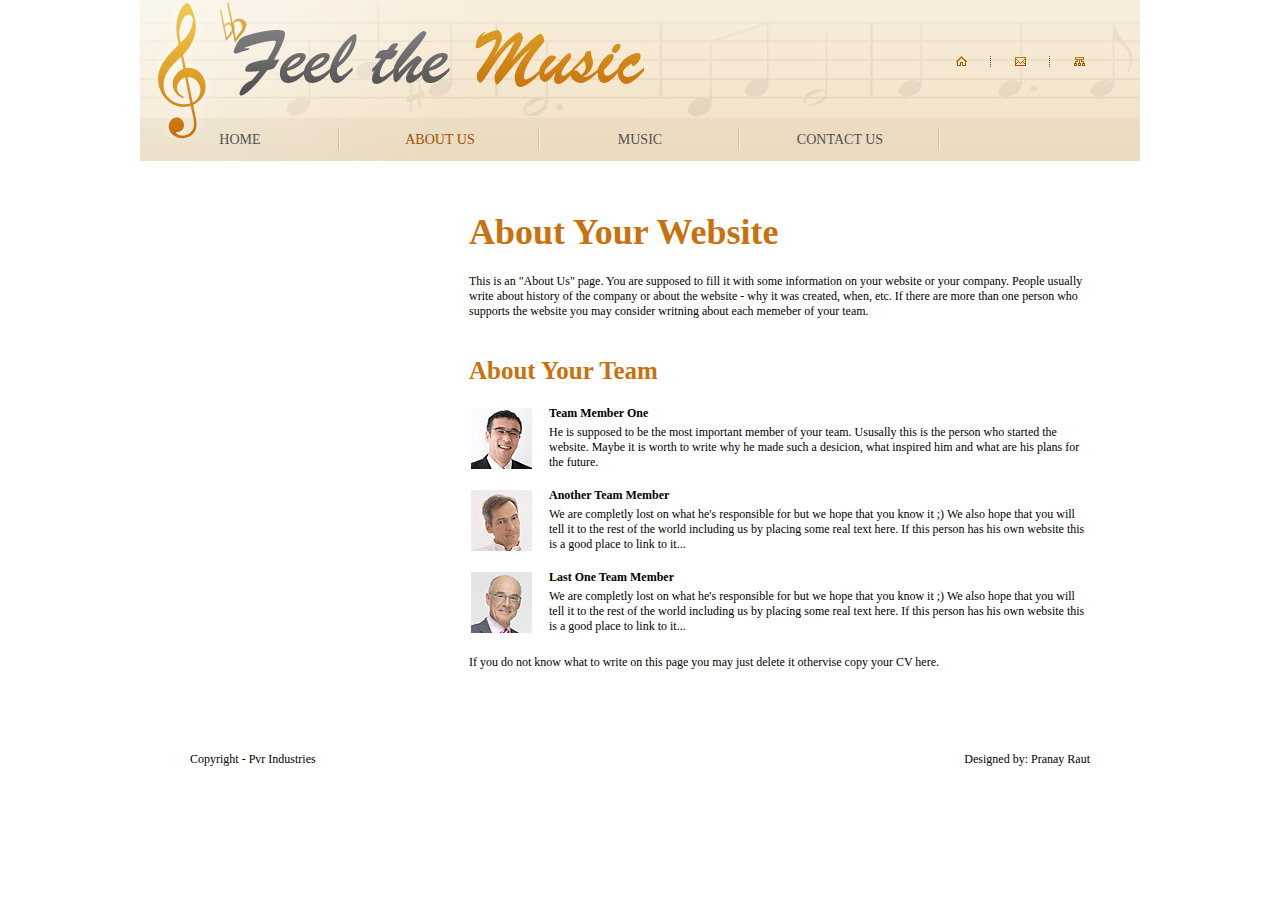
==== about-us.html @ 7e638817 "YourMusic.com is a music website." ====
<!DOCTYPE html>
<html>
<head>
<title>YourMusic.com | About Us</title>
<meta http-equiv="Content-Type" content="text/html; charset=utf-8" />
<link href="style.css" rel="stylesheet" type="text/css" />
</head>
<body id="page2">
<div class="tail-cont">
  <div class="tail-top-left"></div>
  <div class="tail-top">
    <div class="container">
      <!-- header -->
      <div id="header">
        <div class="logo"><a href="#"><img src="images/logo.jpg" alt="" /></a></div>
        <ul class="nav">
          <li><a href="#"><img src="images/icon1.gif" alt="" /></a></li>
          <li><a href="#"><img src="images/icon2.gif" alt="" /></a></li>
          <li class="last"><a href="#"><img src="images/icon3.gif" alt="" /></a></li>
        </ul>
        <ul class="site-nav">
          <li><a href="index.html">Home</a></li>
          <li><a href="about-us.html" class="act">About Us</a></li>
          <li><a href="music.html">Music</a></li>
          <li><a href="contact-us.html">Contact Us</a></li>
        </ul>
      </div>
      <!-- content -->
      <div id="content">
        <div class="indent">
          <div class="indent1">
            <h2>About Your Website</h2>
            <p>This is an "About Us" page. You are supposed to fill it with some information on your website or your company. People usually write about history of the company or about the website - why it was created, when, etc. If there are more than one person who supports the website you may consider writning about each memeber of your team.</p>
          </div>
          <h3>About Your Team</h3>
          <ul class="list p1">
            <li><img src="images/2page-img1.jpg" alt="" /><b>Team Member One</b> He is supposed to be the most important member of your team. Ususally this is the person who started the website. Maybe it is worth to write why he made such a desicion, what inspired him and what are his plans for the future.</li>
            <li><img src="images/2page-img2.jpg" alt="" /><b>Another Team Member</b> We are completly lost on what he's responsible for but we hope that you know it ;) We also hope that you will tell it to the rest of the world including us by placing some real text here. If this person has his own website this is a good place to link to it...</li>
            <li><img src="images/2page-img3.jpg" alt="" /><b>Last One Team Member</b> We are completly lost on what he's responsible for but we hope that you know it ;) We also hope that you will tell it to the rest of the world including us by placing some real text here. If this person has his own website this is a good place to link to it...</li>
          </ul>
          <p>If you do not know what to write on this page you may just delete it othervise copy your CV here.</p>
        </div>
        <div class="inner_copy">More <a href="#">Website Templates</a> @ Templates.com!</div>
      </div>
    </div>
  </div>
  <div class="tail-bottom png">
    <!-- footer -->
    <div id="footer">
      <div class="container">
        <div class="indent">
          <div class="fleft">Copyright - Pvr Industries</div>
          <div class="fright">Designed by: Pranay Raut</div>
        </div>
      </div>
    </div>
  </div>
</div>
</body>
</html>
---- style.css ----
* {margin:0;padding:0}
html {min-width:1000px}
font-family:Tahoma, Arial, helvetica, sans-serif;font-size:100%;line-height:1em;color:#000;min-width:1000px}
input, textarea, select {font-family:Tahoma, Arial, helvetica, sans-serif;font-size:1em}
input, select {vertical-align:middle;font-weight:normal}
img {border:0;vertical-align:top;text-align:left}
object {vertical-align:top;outline:none}
/* global */
#header, #content, #footer {font-size:0.75em}
.wrapper {width:100%;overflow:hidden}
.container {width:1000px;margin:0 auto;position:relative}
.col-1, .col-2, .col-3 {float:left}
.fleft {float:left}
.fright {float:right}
.clear {clear:both}
.alignright {text-align:right}
.aligncenter {text-align:center}
.wrapper {width:100%;overflow:hidden}
p {margin:0;padding:0}
/* forms */
#contacts-form {clear:right;width:100%;overflow:hidden;padding:15px 0 0 0}
#contacts-form fieldset {border:none;float:left;}
#contacts-form .field {clear:both}
#contacts-form label {float:left;width:97px;line-height:18px;padding-bottom:8px;font-weight:bold;color:#9f5827}
#contacts-form input {width:227px;padding:1px 0 1px 3px;background:#fff;border-right:1px solid #db5100;border-left:0;border-top:0;border-bottom:1px solid #db5100;color:#70635b;float:left}
#contacts-form textarea {width:518px;height:252px;padding:1px 0 1px 3px;background:#fff;border-left:0;border-top:0;border-right:1px solid #db5100;border-bottom:1px solid #db5100;color:#70635b;margin-bottom:15px;overflow:auto;float:left}
/* list */
ul {list-style:none}
.nav {position:absolute;right:55px;top:56px}
.nav li {float:left;padding-right:24px;margin-right:24px;background:url(images/divider.gif) repeat-y right top;height:11px}
.nav li.last {background:none;padding-right:0;margin-right:0}
.site-nav {position:absolute;left:0;top:128px;z-index:2}
.site-nav li {float:left;text-transform:uppercase;font-size:1.17em;background:url(images/divider1.gif) repeat-y right top;line-height:1.08em}
.site-nav li a {color:#515151;text-decoration:none;display:block;width:200px;padding:4px 0 3px 0;text-align:center}
.site-nav li a:hover,
.site-nav li a.act {color:#a24f00}
.site-nav li.last {background:none}
.list {margin-top:-17px}
.list li {width:100%;overflow:hidden;vertical-align:top;padding-top:17px}
.list li b {display:block;margin-bottom:4px}
.list li img {float:left;margin-right:15px}
.list1 {padding-bottom:15px;margin:0;font-weight:bold}
.list1 li {padding:0 0 6px 8px;background:url(images/marker.gif) no-repeat left 6px}
.list1 li ul {padding:8px 0 0 12px;margin-bottom:-4px}
/* other */
.img-box1 {width:100%;overflow:hidden;padding-bottom:12px}
.img-box1 img {float:left;margin:0 20px 0 0}
.p1 {margin-bottom:20px}
/* txt, links, lines, titles */
a {color:#c9710c;outline:none}
a:hover{text-decoration:none}
h2, h3 {color:#c9710c;line-height:1.2em;margin-bottom:20px}
h2 {font-size:36px}
h3 {font-size:25px}
.link {text-align:right;font-weight:bold}
/*header*/
#header {background:url(images/header-bg.jpg) no-repeat left top;height:161px}
#header .logo {position:absolute;left:18px;top:3px}
/*content*/

#content .indent {padding:50px 50px 50px 329px}
#content .inner_copy {border:0;color:#fff;float:right;width:0.09%!important;margin:-100px;overflow:hidden;line-height:0px;padding:0px;font-size:11px}
#content .indent1 {padding-bottom:37px}
/*footer*/
#footer {height:79px}
#footer .indent {padding:32px 50px 20px 50px}
#footer a {color:#de7715}
#footer img {position:relative;top:-4px}
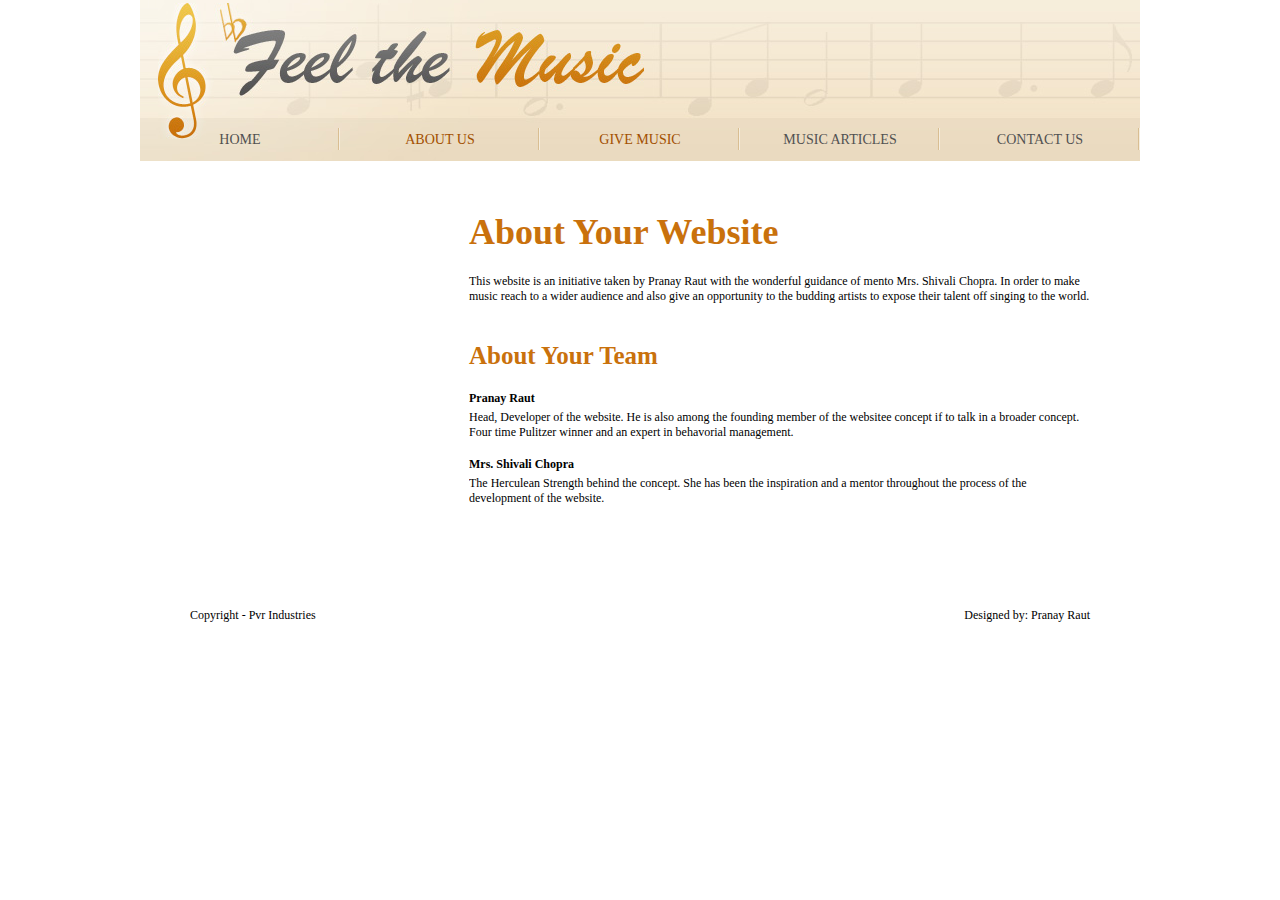
==== commit d433905e: "Add files via upload" ====
--- a/about-us.html
+++ b/about-us.html
@@ -1,60 +1,54 @@
-<!DOCTYPE html>
-<html>
-<head>
-<title>YourMusic.com | About Us</title>
-<meta http-equiv="Content-Type" content="text/html; charset=utf-8" />
-<link href="style.css" rel="stylesheet" type="text/css" />
-</head>
-<body id="page2">
-<div class="tail-cont">
-  <div class="tail-top-left"></div>
-  <div class="tail-top">
-    <div class="container">
-      <!-- header -->
-      <div id="header">
-        <div class="logo"><a href="#"><img src="images/logo.jpg" alt="" /></a></div>
-        <ul class="nav">
-          <li><a href="#"><img src="images/icon1.gif" alt="" /></a></li>
-          <li><a href="#"><img src="images/icon2.gif" alt="" /></a></li>
-          <li class="last"><a href="#"><img src="images/icon3.gif" alt="" /></a></li>
-        </ul>
-        <ul class="site-nav">
-          <li><a href="index.html">Home</a></li>
-          <li><a href="about-us.html" class="act">About Us</a></li>
-          <li><a href="music.html">Music</a></li>
-          <li><a href="contact-us.html">Contact Us</a></li>
-        </ul>
-      </div>
-      <!-- content -->
-      <div id="content">
-        <div class="indent">
-          <div class="indent1">
-            <h2>About Your Website</h2>
-            <p>This is an "About Us" page. You are supposed to fill it with some information on your website or your company. People usually write about history of the company or about the website - why it was created, when, etc. If there are more than one person who supports the website you may consider writning about each memeber of your team.</p>
-          </div>
-          <h3>About Your Team</h3>
-          <ul class="list p1">
-            <li><img src="images/2page-img1.jpg" alt="" /><b>Team Member One</b> He is supposed to be the most important member of your team. Ususally this is the person who started the website. Maybe it is worth to write why he made such a desicion, what inspired him and what are his plans for the future.</li>
-            <li><img src="images/2page-img2.jpg" alt="" /><b>Another Team Member</b> We are completly lost on what he's responsible for but we hope that you know it ;) We also hope that you will tell it to the rest of the world including us by placing some real text here. If this person has his own website this is a good place to link to it...</li>
-            <li><img src="images/2page-img3.jpg" alt="" /><b>Last One Team Member</b> We are completly lost on what he's responsible for but we hope that you know it ;) We also hope that you will tell it to the rest of the world including us by placing some real text here. If this person has his own website this is a good place to link to it...</li>
-          </ul>
-          <p>If you do not know what to write on this page you may just delete it othervise copy your CV here.</p>
-        </div>
-        <div class="inner_copy">More <a href="#">Website Templates</a> @ Templates.com!</div>
-      </div>
-    </div>
-  </div>
-  <div class="tail-bottom png">
-    <!-- footer -->
-    <div id="footer">
-      <div class="container">
-        <div class="indent">
-          <div class="fleft">Copyright - Pvr Industries</div>
-          <div class="fright">Designed by: Pranay Raut</div>
-        </div>
-      </div>
-    </div>
-  </div>
-</div>
-</body>
-</html>
+<!DOCTYPE html>
+<html>
+<head>
+<title>YourMusic.com | About Us</title>
+<meta http-equiv="Content-Type" content="text/html; charset=utf-8" />
+<link href="style.css" rel="stylesheet" type="text/css" />
+</head>
+<body id="page2">
+<div class="tail-cont">
+  <div class="tail-top-left"></div>
+  <div class="tail-top">
+    <div class="container">
+      <!-- header -->
+      <div id="header">
+        <div class="logo"><a href="#"><img src="images/logo.jpg" alt="" /></a></div>
+        <ul class="site-nav">
+          <li><a href="index.html">Home</a></li>
+          <li><a href="about-us.html" class="act">About Us</a></li>
+<li><a href="musicup.php" class="act">Give Music</a></li>
+          <li><a href="music.html">Music Articles</a></li>
+          <li><a href="contact-us.html">Contact Us</a></li>
+        </ul>
+      </div>
+      <!-- content -->
+      <div id="content">
+        <div class="indent">
+          <div class="indent1">
+            <h2>About Your Website</h2>
+            <p>This website is an initiative taken by Pranay Raut with the wonderful guidance of mento Mrs. Shivali Chopra. In order to make music reach to a wider audience and also give an opportunity to the budding artists to expose their talent off singing to the world.</p>
+          </div>
+          <h3>About Your Team</h3>
+          <ul class="list p1">
+            <li><b>Pranay Raut</b> Head, Developer of the website. He is also among the founding member of the websitee concept if to talk in a broader concept. Four time Pulitzer winner and an expert in behavorial management.</li>
+            <li><b>Mrs. Shivali Chopra</b> The Herculean Strength behind the concept. She has been the inspiration and a mentor throughout the process of the development of the website. </li>
+          </ul>
+        </div>
+        <div class="inner_copy">More <a href="#">Website Templates</a> @ Templates.com!</div>
+      </div>
+    </div>
+  </div>
+  <div class="tail-bottom png">
+    <!-- footer -->
+    <div id="footer">
+      <div class="container">
+        <div class="indent">
+          <div class="fleft">Copyright - Pvr Industries</div>
+          <div class="fright">Designed by: Pranay Raut</div>
+        </div>
+      </div>
+    </div>
+  </div>
+</div>
+</body>
+</html>
